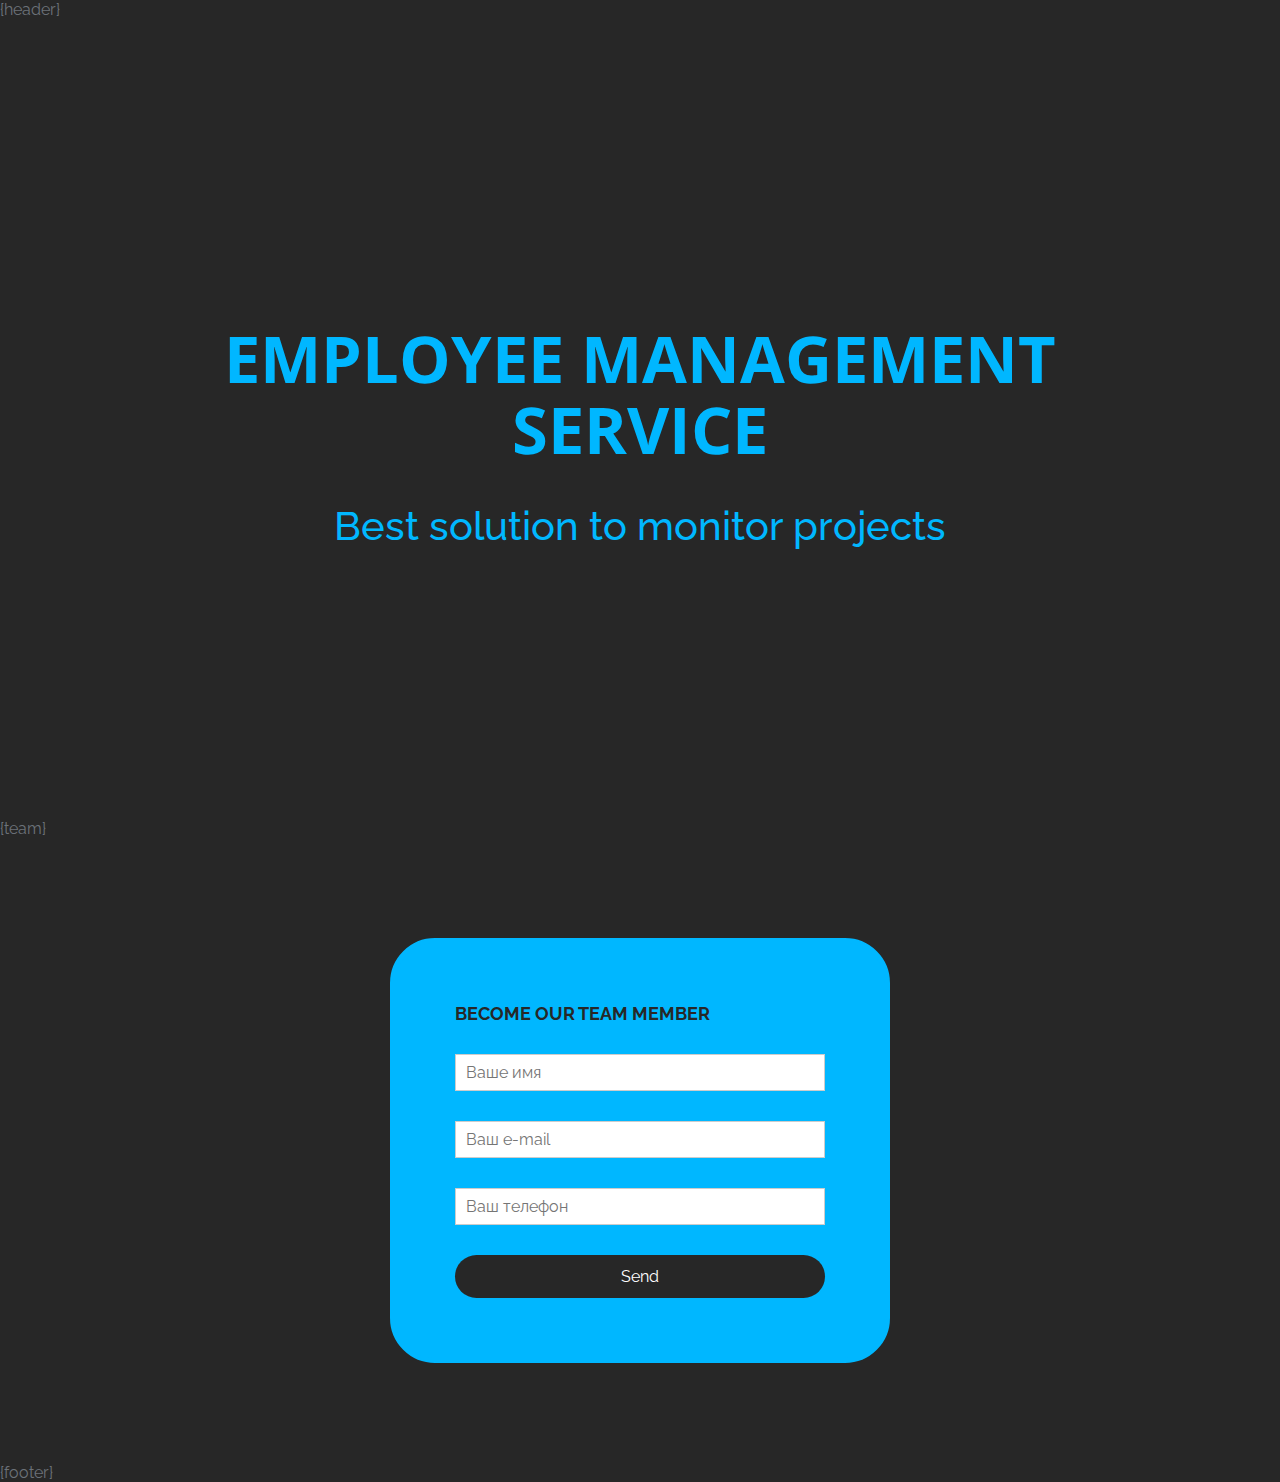
==== src/index/index.html @ 411fd13f "init" ====
<!DOCTYPE html>
<html lang="en">
    <head>
        <meta charset="UTF-8">
        <meta http-equiv="X-UA-Compatible" content="IE=edge">
        <link rel="preconnect" href="https://fonts.googleapis.com">
        <link rel="preconnect" href="https://fonts.gstatic.com" crossorigin>
        <link href="https://fonts.googleapis.com/css2?family=Cardo:ital@1&family=Open+Sans:wght@700&family=Raleway:wght@400;600;700&display=swap" rel="stylesheet"><meta name="viewport" content="width=device-width, initial-scale=1.0">
        <title>Pizza Pizza</title>
        <link rel="shortcut icon" href="./assets/images/logo.svg" type="image/x-icon">
        <link rel="stylesheet" href="./assets/css/style.css">
        <!-- <meta name = "viewpo> -->
    </head>

    <body>
        {header}
        <div class="intro">
            <div class="container">
                <div class="intro__inner">
                    <h1 class="intro__title">Employee Management Service</h1>
                    <h2 class="intro__subtitle">Best solution to monitor projects</h2>
                </div>
            </div>
        </div>

        <!-- Works -->
        <!-- {works} -->

        <!-- Team -->
        {team}

        <!-- testimonials
        <div class="pizza">
            <div class="container">
                <div class="pizza__item">
                    <div class="pizza__photo">
                        <div class="pizza__image">
                            <img src="assets/photos/pepperoni.jpg" alt="">
                        </div>
                    </div>
                    <div class="pizza__content">
                        <div class="pizza__text">
                            The all-time favourite - It doesn't get any more iconic than this.
                             Savoury pepperoni, homestyle sauce, and ooey-gooey, stretchy 
                             mozzarella. Perfection!
                        </div>
                        <div class="pizza__price">
                            Starting from $9.69
                            210 To 260 Cals/Slice
                        </div>
                    </div>
                </div>

            </div>
        </div>

        <div class="video">
            <div class="container">
                <video class="video" src="assets/video/pizza_video.mp4" controls autoplay loop>
                    Your browser doesn't support HTML5 video tag.   
                </video>
            </div>
        </div> -->

        <!-- Form -->
        <form class="form">
            <div class="form__title">Become our team member</div>
            <input class="input" type="text" placeholder="Ваше имя">
            <input class="input" type="email" placeholder="Ваш e-mail">
            <input class="input" type="tel" placeholder="Ваш телефон">
            <button class="form__btn">Send</button>
          </form>    

        <!-- Footer -->
        {footer}

    </body>
</html>
---- src/index/assets/css/style.css ----
body{
    margin: 0;
    font-family: 'Cardo', serif;
    font-family: 'Raleway', sans-serif;
    color: #6c7279;
    -webkit-font-smoothing: antialiased;
    background-color: rgb(39, 39, 39);
}

*,
*:before,
*:after{
    box-sizing: border-box;
}

h1, h2, h3, h4, h5, h6 {
    margin: 0;
}

p {
    margin: 0 0 10px
}

.container {
    width: 100%;
    max-width: 1200px;
     margin: 0 auto;  
}

.header{
    width: 100%;
    height: 100px;
    position: absolute;
    top: 0;
    left: 0;
    z-index: 1000;
}

.header__inner{
    padding: 30px 0;
    display: flex;
    justify-content: space-between;
    border-bottom: 1px solid rgb(0, 183, 255);
    align-items: center;
}

.logo{
    width: 60px;
    height: 60px; 
}

.nav{
    /* display: flex; */
    font-size: 19px;
    font-weight: 700;
    text-transform: uppercase;
}

.nav__link{
    margin-left: 50px;

    color: rgb(0, 183, 255);
    text-decoration: none;
    opacity: .75;

    transition: opacity .1s linear;
    transition: color .1s linear;
}

.nav__link:first-child{
    margin-left: 0px;
    text-decoration: underline;
    color: white;
}

.nav__link:first-child:hover {
    opacity: 1;
    color: white;
    text-decoration: underline;
}

.nav__link:hover {
    opacity: 1;
    color: white;
    text-decoration: underline;
}
/* стили */
.intro {
    display: flex;
    flex-direction: column;
    justify-content: center;
    width: 100%;
    height: 800px;
    padding-top: 100px;

    /* background: #272727 url('../images/back.jpg') */
    /* center no-repeat; */
    text-align: center;
}



.intro__title{
    margin: 0 0 30px;
    font-family: 'Open Sans', sans-serif;
    font-size: 65px;
    line-height: 1.1;
    color: rgb(0, 183, 255);
    font-weight: 700;
    text-transform: uppercase;
}

.intro__inner {
    width: 100%;
    max-width: 970px;
    margin: 0 auto;
}

.intro__subtitle {
    margin-bottom: 60px;
    font-size: 40px;
    color: rgb(0, 183, 255);
    line-height: 1.5;
    font-weight: 500;
}

.btn {
    display: inline-block;
    vertical-align: top;
    padding: 17px 50px;

    border-radius: 3px;
    font-family: inherit;
    font-size: 14px;
    font-weight: 600;
    color: #272727;

    text-transform: uppercase;
    text-decoration: none;

    transition: background .1s linear;
}

.btn--red {
    background-color: rgb(0, 183, 255);
}

.btn--red:hover {
    background-color: chocolate;
}

/*  FEATURES */
.features {
    display: flex;
    margin: 100px 0;
    flex-wrap: wrap;
}

.features__item {
    width: 33.33%;
    text-align: center;
    margin: 25px 0;
    padding: 0 40px;
}

.features__icon {
    margin-bottom: 25px;
}

.features__title {
    margin-bottom: 20px;

    font-size: 14px;
    color: white;
    font-weight: 700;
    text-transform: uppercase;
}

.features__text {
    font-size: 14px;
    line-height: 1.5;
    color: orange;
}

/* Works */
.works {
    display: flex;
    flex-wrap: wrap;
}

.works__item {
    width: 25%;
    height: 350px;

    border-bottom:3px solid rgb(0, 183, 255);
    border-right:3px solid rgb(0, 183, 255);

    position: relative;
    overflow: hidden;
}

.works__item:hover .works__content {
    opacity: 1;
}
.works__photo {
    position: absolute;
    top: 50%;
    left: 50%;
    z-index: 1;

    transform: translate3d(-50%, -50%, 0);
}

.works__content {
    display: flex;
    flex-direction: column;
    justify-content: center;
    text-align: center;
    

    width: 100%;
    height: 100%;
    background-color: rgb(255, 165, 0, .9);
    opacity: 0;
    position: absolute;
    top: 0;
    left: 0;
    z-index: 2;
    transition: opacity .2s linear;
}

.works__title {
    font-size: 14px;
    font-weight: 700;
    color: #272727;
    text-transform: uppercase;
    margin-bottom: 5px;
}

.woks__text {
    font-size: 14px;
    color: #272727;
}

.team {
    margin: 100px 0 100px;
}

.team__inner {
    display: flex;
    flex-wrap: wrap;
    /* margin: 0 -15px;
    border: 5px solid white;
    padding-top: 20px;
    padding-left: 30px; */
}

.team__item {
    width: 24%;
    /* padding: 0 15px; */
    margin-right: 10px;
    border: 5px solid rgb(0, 183, 255);
    background-color: rgb(0, 183, 255);
    border-radius: 45px;
    padding-top: 20px;
    padding-left: 30px;
}

.team__photo {
    display: block;
    max-width: 100%;
    height: auto;
    margin-bottom: 20px;
}

.team__name {
    margin-bottom: 8px;
    font-size: 22px;
    color: rgb(0, 0, 0);
}

.team__prof {
    margin-bottom: 15px;

    font-size: 13px;
    color: rgb(0, 0, 0);
    text-transform: uppercase;
}

.team__text {
    font-size: 14px;
    line-height: 1.5;
    color: rgb(0, 0, 0);
}

.social {
    display: flex;
}

.social--footer {
    justify-content: center;
}

.social__item {
    display: flex;
    justify-content: center;
    align-items: center;
    width: 40px;
    height: 40px;
    margin-right: 6px;
    background-color: rgb(0, 183, 255);
    border-radius: 10px;

    transition: background .1s linear;
}

.social__item:hover {
    background-color: white;
}

.social__item:hover .social__icon {
    fill: rgb(0, 183, 255);
}

.social__icon {
    display: block;
    height: 18px;
    transform: fill .1s linear;
}

/* reviews */
.pizza {
    overflow: hidden;
    background-color: rgb(0, 183, 255);
}

.pizza__item {
    display: flex;
}

.pizza__photo {
    width: 50%;
    height: 500px;
    position: relative;
}

.pizza__image {
    position: absolute;
    top: 50%;
    right: 0;
    z-index: 1;

    transform: translateY(-50%);
}

.pizza__content {
    display: flex;
    flex-direction: column;
    justify-content: center;
    width: 50%;
    padding-left: 80px;
}

.pizza__text {
    margin-bottom: 25px;
    /* font-family: 'Cardo', serif; */
    /* font-style: italic; */
    font-size: 40px;
    line-height: 1.2;
    font-weight: 600;
    color: white;
}

.pizza__price {
    font-size: 20px;
    font-weight: 700;
    text-transform: uppercase;
    color: #272727;
}

.video {
    margin-top: 50px;
    width: 100%;
    background-size: cover;
}


/* Form */

.form {
    max-width: 500px;
    padding: 60px;
    margin: 100px auto;
    border: 5px solid rgb(0, 183, 255);
    background-color: rgb(0, 183, 255);
    border-radius: 45px;
  }
  
  .input {
    display: block;
    width: 100%;
    padding: 8px 10px;
    margin-bottom: 30px;
    
    border: 1px solid #ccc;
    
    font-family: inherit;
    font-size: 16px;
  }
  
  .form__btn {
    display: block;
    width: 100%;
    padding: 12px 10px;
    
    border: 0;
    border-radius: 30px;
    background-color: #272727;
    cursor: pointer;
    
    font-family: inherit;
    font-size: 16px;
    color: #fff;
    transition: color .3s linear;
    transition: background .3s linear;
  }
  
  .form__btn:hover {
    background-color: white;
    color: #272727;
  }

  .form__title{
    margin-bottom: 30px;
    font-size: 18px;
    font-weight: 700;
    color: #272727;
    text-transform: uppercase;
  }




/* Footer */

.footer {
    background-color: rgb(0, 183, 255);
}

.footer__inner {
    display: flex;
    flex-wrap: wrap;
    padding: 40px 0px;
}

.footer__block {
    width: 33.33%;
    padding: 0 15px;
    text-align: center;
}

.footer__title {
    margin-bottom: 10px;
    font-size: 14px;
    font-weight: 700;
    color: #272727;
    text-transform: uppercase;
}

.footer__adress {
    font-style: normal;
    line-height: 1.5;
    color: rgba(39, 39, 39, 0.5);
}

.footer__text {
    line-height: 1.5;
    color: rgba(39, 39, 39, 0.5);
}

.copyright {
    padding: 20px 0;
    background-color: rgb(0, 183, 255);
}

.copyright__text {
    text-align: center;
    font-size: 16px;
    color: #272727;
    line-height: 1.5;
    opacity: 0.8;
}

.copyright__text span{
    color: white;
}

@media (max-width: 1080px) {
    .intro__title {
       font-size: 25px;
    }

    .features__item {
       width: 50%; 
    }

    .works__item {
        width: 50%;
    }

    .team__item {
        width: 50%;
    }
}

@media (max-width: 580px) {

    .features__item {
       width: 100%; 
    }

    .works__item {
        width: 100%;
    }

    .team__item {
        width: 100%;
    }
}
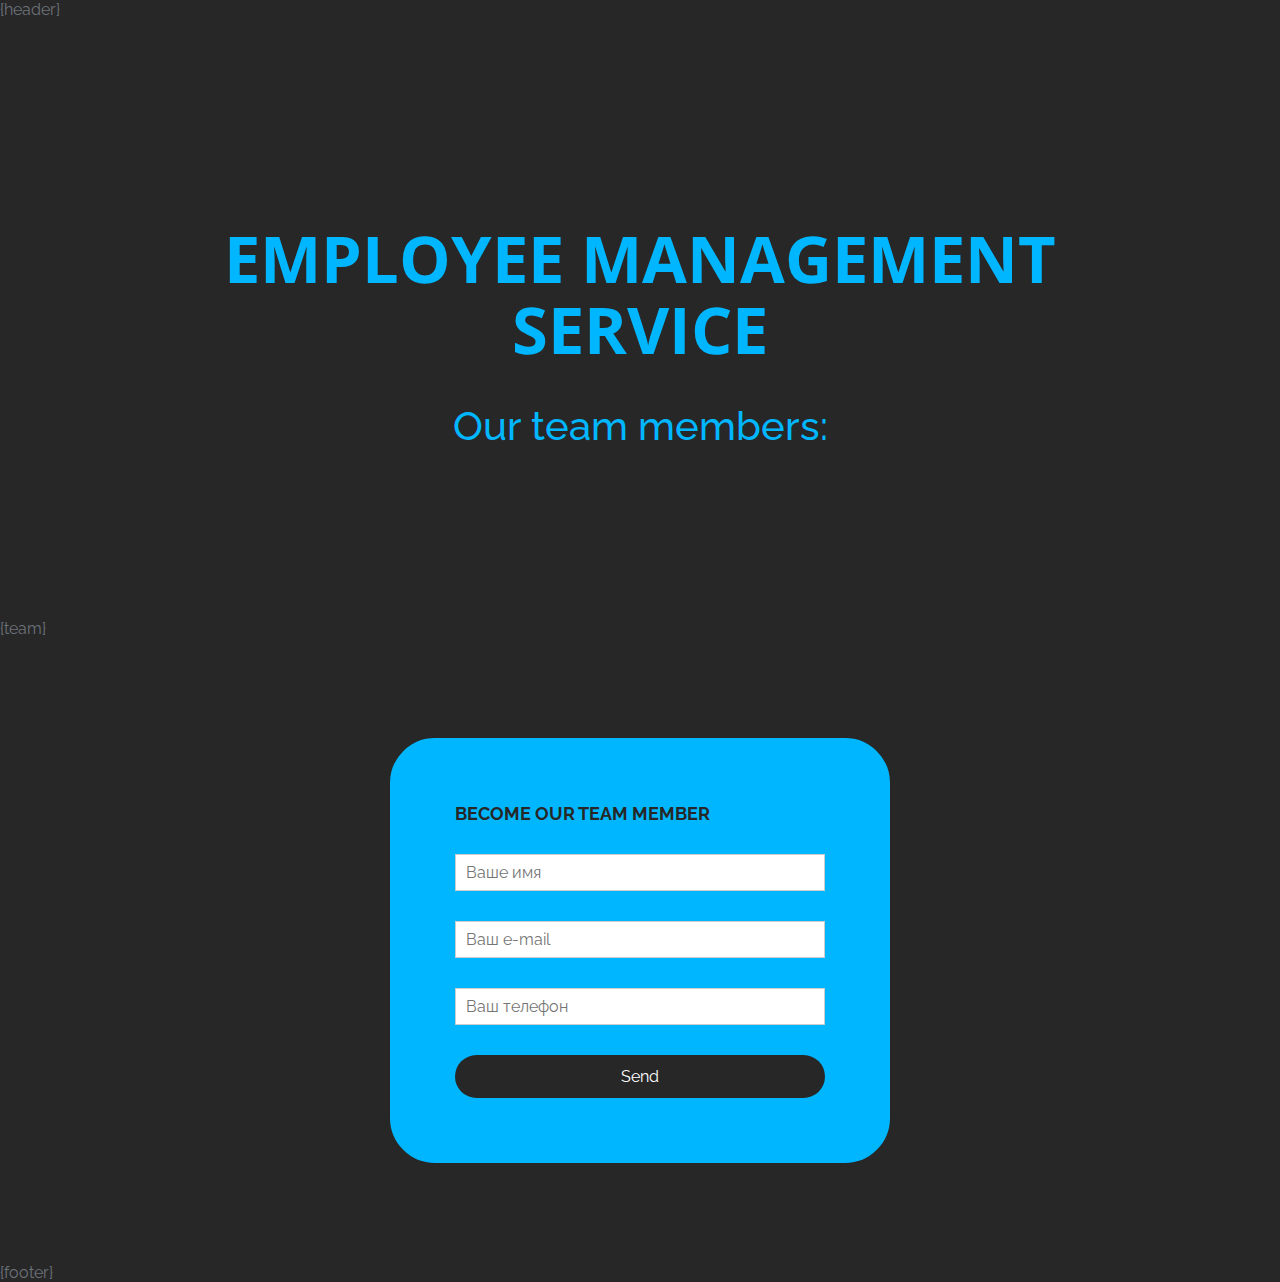
==== commit d2e82567: "Created projects page" ====
--- a/src/index/index.html
+++ b/src/index/index.html
@@ -18,9 +18,10 @@
             <div class="container">
                 <div class="intro__inner">
                     <h1 class="intro__title">Employee Management Service</h1>
-                    <h2 class="intro__subtitle">Best solution to monitor projects</h2>
+                    <h2 class="intro__subtitle">Our team members:</h2>
                 </div>
             </div>
+    
         </div>
 
         <!-- Works -->
--- a/src/index/assets/css/style.css
+++ b/src/index/assets/css/style.css
@@ -90,7 +90,7 @@
     flex-direction: column;
     justify-content: center;
     width: 100%;
-    height: 800px;
+    height: 600px;
     padding-top: 100px;
 
     /* background: #272727 url('../images/back.jpg') */
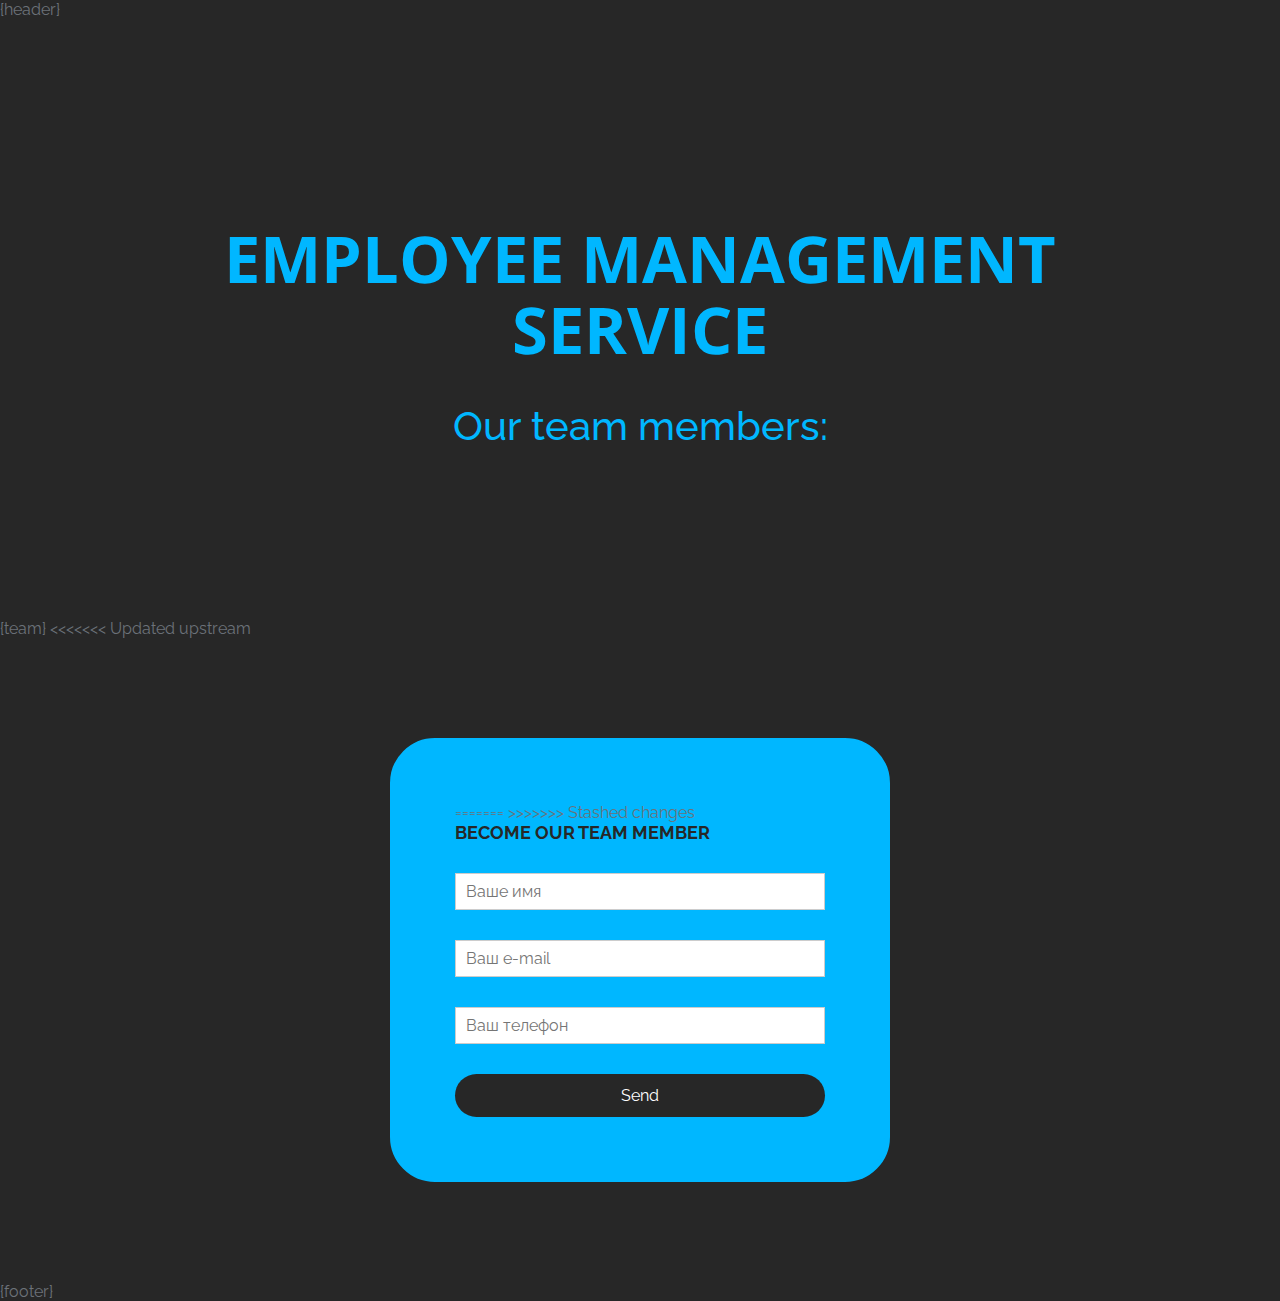
==== commit aad14088: "Cleanup" ====
--- a/src/index/index.html
+++ b/src/index/index.html
@@ -6,10 +6,9 @@
         <link rel="preconnect" href="https://fonts.googleapis.com">
         <link rel="preconnect" href="https://fonts.gstatic.com" crossorigin>
         <link href="https://fonts.googleapis.com/css2?family=Cardo:ital@1&family=Open+Sans:wght@700&family=Raleway:wght@400;600;700&display=swap" rel="stylesheet"><meta name="viewport" content="width=device-width, initial-scale=1.0">
-        <title>Pizza Pizza</title>
-        <link rel="shortcut icon" href="./assets/images/logo.svg" type="image/x-icon">
-        <link rel="stylesheet" href="./assets/css/style.css">
-        <!-- <meta name = "viewpo> -->
+        <title>Team</title>
+        <link rel="shortcut icon" href="../assets/images/logo.svg" type="image/x-icon">
+        <link rel="stylesheet" href="../assets/css/style.css">
     </head>
 
     <body>
@@ -24,12 +23,9 @@
     
         </div>
 
-        <!-- Works -->
-        <!-- {works} -->
-
-        <!-- Team -->
         {team}
 
+<<<<<<< Updated upstream
         <!-- testimonials
         <div class="pizza">
             <div class="container">
@@ -65,6 +61,9 @@
 
         <!-- Form -->
         <form class="form">
+=======
+        <form class="form" action="mailSender.php" method="POST">
+>>>>>>> Stashed changes
             <div class="form__title">Become our team member</div>
             <input class="input" type="text" placeholder="Ваше имя">
             <input class="input" type="email" placeholder="Ваш e-mail">
@@ -72,7 +71,6 @@
             <button class="form__btn">Send</button>
           </form>    
 
-        <!-- Footer -->
         {footer}
 
     </body>
--- a/src/assets/css/style.css
+++ b/src/assets/css/style.css
@@ -0,0 +1,529 @@
+body{
+    margin: 0;
+    font-family: 'Cardo', serif;
+    font-family: 'Raleway', sans-serif;
+    color: #6c7279;
+    -webkit-font-smoothing: antialiased;
+    background-color: rgb(39, 39, 39);
+}
+
+*,
+*:before,
+*:after{
+    box-sizing: border-box;
+}
+
+h1, h2, h3, h4, h5, h6 {
+    margin: 0;
+}
+
+p {
+    margin: 0 0 10px
+}
+
+.container {
+    width: 100%;
+    max-width: 1200px;
+     margin: 0 auto;  
+}
+
+.header{
+    width: 100%;
+    height: 100px;
+    position: absolute;
+    top: 0;
+    left: 0;
+    z-index: 1000;
+}
+
+.header__inner{
+    padding: 30px 0;
+    display: flex;
+    justify-content: space-between;
+    border-bottom: 1px solid rgb(0, 183, 255);
+    align-items: center;
+}
+
+.logo{
+    width: 60px;
+    height: 60px; 
+}
+
+.nav{
+    /* display: flex; */
+    font-size: 19px;
+    font-weight: 700;
+    text-transform: uppercase;
+}
+
+.nav__link{
+    margin-left: 50px;
+
+    color: rgb(0, 183, 255);
+    text-decoration: none;
+    opacity: .75;
+
+    transition: opacity .1s linear;
+    transition: color .1s linear;
+}
+
+.nav__link:first-child{
+    margin-left: 0px;
+    text-decoration: underline;
+    color: white;
+}
+
+.nav__link:first-child:hover {
+    opacity: 1;
+    color: white;
+    text-decoration: underline;
+}
+
+.nav__link:hover {
+    opacity: 1;
+    color: white;
+    text-decoration: underline;
+}
+/* стили */
+.intro {
+    display: flex;
+    flex-direction: column;
+    justify-content: center;
+    width: 100%;
+    height: 600px;
+    padding-top: 100px;
+
+    /* background: #272727 url('../images/back.jpg') */
+    /* center no-repeat; */
+    text-align: center;
+}
+
+
+
+.intro__title{
+    margin: 0 0 30px;
+    font-family: 'Open Sans', sans-serif;
+    font-size: 65px;
+    line-height: 1.1;
+    color: rgb(0, 183, 255);
+    font-weight: 700;
+    text-transform: uppercase;
+}
+
+.intro__inner {
+    width: 100%;
+    max-width: 970px;
+    margin: 0 auto;
+}
+
+.intro__subtitle {
+    margin-bottom: 60px;
+    font-size: 40px;
+    color: rgb(0, 183, 255);
+    line-height: 1.5;
+    font-weight: 500;
+}
+
+.btn {
+    display: inline-block;
+    vertical-align: top;
+    padding: 17px 50px;
+
+    border-radius: 3px;
+    font-family: inherit;
+    font-size: 14px;
+    font-weight: 600;
+    color: #272727;
+
+    text-transform: uppercase;
+    text-decoration: none;
+
+    transition: background .1s linear;
+}
+
+.btn--red {
+    background-color: rgb(0, 183, 255);
+}
+
+.btn--red:hover {
+    background-color: chocolate;
+}
+
+/*  FEATURES */
+.features {
+    display: flex;
+    margin: 100px 0;
+    flex-wrap: wrap;
+}
+
+.features__item {
+    width: 33.33%;
+    text-align: center;
+    margin: 25px 0;
+    padding: 0 40px;
+}
+
+.features__icon {
+    margin-bottom: 25px;
+}
+
+.features__title {
+    margin-bottom: 20px;
+
+    font-size: 14px;
+    color: white;
+    font-weight: 700;
+    text-transform: uppercase;
+}
+
+.features__text {
+    font-size: 14px;
+    line-height: 1.5;
+    color: orange;
+}
+
+/* Works */
+.works {
+    display: flex;
+    flex-wrap: wrap;
+}
+
+.works__item {
+    width: 25%;
+    height: 350px;
+
+    border-bottom:3px solid rgb(0, 183, 255);
+    border-right:3px solid rgb(0, 183, 255);
+
+    position: relative;
+    overflow: hidden;
+}
+
+.works__item:hover .works__content {
+    opacity: 1;
+}
+.works__photo {
+    position: absolute;
+    top: 50%;
+    left: 50%;
+    z-index: 1;
+
+    transform: translate3d(-50%, -50%, 0);
+}
+
+.works__content {
+    display: flex;
+    flex-direction: column;
+    justify-content: center;
+    text-align: center;
+    
+
+    width: 100%;
+    height: 100%;
+    background-color: rgb(255, 165, 0, .9);
+    opacity: 0;
+    position: absolute;
+    top: 0;
+    left: 0;
+    z-index: 2;
+    transition: opacity .2s linear;
+}
+
+.works__title {
+    font-size: 14px;
+    font-weight: 700;
+    color: #272727;
+    text-transform: uppercase;
+    margin-bottom: 5px;
+}
+
+.woks__text {
+    font-size: 14px;
+    color: #272727;
+}
+
+.team {
+    margin: 100px 0 100px;
+}
+
+.team__inner {
+    display: flex;
+    flex-wrap: wrap;
+    /* margin: 0 -15px;
+    border: 5px solid white;
+    padding-top: 20px;
+    padding-left: 30px; */
+}
+
+.team__item {
+    width: 24%;
+    /* padding: 0 15px; */
+    margin-right: 10px;
+    border: 5px solid rgb(0, 183, 255);
+    background-color: rgb(0, 183, 255);
+    border-radius: 45px;
+    padding-top: 20px;
+    padding-left: 30px;
+}
+
+.team__photo {
+    display: block;
+    max-width: 100%;
+    height: auto;
+    margin-bottom: 20px;
+}
+
+.team__name {
+    margin-bottom: 8px;
+    font-size: 22px;
+    color: rgb(0, 0, 0);
+}
+
+.team__prof {
+    margin-bottom: 15px;
+
+    font-size: 13px;
+    color: rgb(0, 0, 0);
+    text-transform: uppercase;
+}
+
+.team__text {
+    font-size: 14px;
+    line-height: 1.5;
+    color: rgb(0, 0, 0);
+}
+
+.social {
+    display: flex;
+}
+
+.social--footer {
+    justify-content: center;
+}
+
+.social__item {
+    display: flex;
+    justify-content: center;
+    align-items: center;
+    width: 40px;
+    height: 40px;
+    margin-right: 6px;
+    background-color: rgb(0, 183, 255);
+    border-radius: 10px;
+
+    transition: background .1s linear;
+}
+
+.social__item:hover {
+    background-color: white;
+}
+
+.social__item:hover .social__icon {
+    fill: rgb(0, 183, 255);
+}
+
+.social__icon {
+    display: block;
+    height: 18px;
+    transform: fill .1s linear;
+}
+
+/* reviews */
+.pizza {
+    overflow: hidden;
+    background-color: rgb(0, 183, 255);
+}
+
+.pizza__item {
+    display: flex;
+}
+
+.pizza__photo {
+    width: 50%;
+    height: 500px;
+    position: relative;
+}
+
+.pizza__image {
+    position: absolute;
+    top: 50%;
+    right: 0;
+    z-index: 1;
+
+    transform: translateY(-50%);
+}
+
+.pizza__content {
+    display: flex;
+    flex-direction: column;
+    justify-content: center;
+    width: 50%;
+    padding-left: 80px;
+}
+
+.pizza__text {
+    margin-bottom: 25px;
+    /* font-family: 'Cardo', serif; */
+    /* font-style: italic; */
+    font-size: 40px;
+    line-height: 1.2;
+    font-weight: 600;
+    color: white;
+}
+
+.pizza__price {
+    font-size: 20px;
+    font-weight: 700;
+    text-transform: uppercase;
+    color: #272727;
+}
+
+.video {
+    margin-top: 50px;
+    width: 100%;
+    background-size: cover;
+}
+
+
+/* Form */
+
+.form {
+    max-width: 500px;
+    padding: 60px;
+    margin: 100px auto;
+    border: 5px solid rgb(0, 183, 255);
+    background-color: rgb(0, 183, 255);
+    border-radius: 45px;
+  }
+  
+  .input {
+    display: block;
+    width: 100%;
+    padding: 8px 10px;
+    margin-bottom: 30px;
+    
+    border: 1px solid #ccc;
+    
+    font-family: inherit;
+    font-size: 16px;
+  }
+  
+  .form__btn {
+    display: block;
+    width: 100%;
+    padding: 12px 10px;
+    
+    border: 0;
+    border-radius: 30px;
+    background-color: #272727;
+    cursor: pointer;
+    
+    font-family: inherit;
+    font-size: 16px;
+    color: #fff;
+    transition: color .3s linear;
+    transition: background .3s linear;
+  }
+  
+  .form__btn:hover {
+    background-color: white;
+    color: #272727;
+  }
+
+  .form__title{
+    margin-bottom: 30px;
+    font-size: 18px;
+    font-weight: 700;
+    color: #272727;
+    text-transform: uppercase;
+  }
+
+
+
+
+/* Footer */
+
+.footer {
+    background-color: rgb(0, 183, 255);
+}
+
+.footer__inner {
+    display: flex;
+    flex-wrap: wrap;
+    padding: 40px 0px;
+}
+
+.footer__block {
+    width: 33.33%;
+    padding: 0 15px;
+    text-align: center;
+}
+
+.footer__title {
+    margin-bottom: 10px;
+    font-size: 14px;
+    font-weight: 700;
+    color: #272727;
+    text-transform: uppercase;
+}
+
+.footer__adress {
+    font-style: normal;
+    line-height: 1.5;
+    color: rgba(39, 39, 39, 0.5);
+}
+
+.footer__text {
+    line-height: 1.5;
+    color: rgba(39, 39, 39, 0.5);
+}
+
+.copyright {
+    padding: 20px 0;
+    background-color: rgb(0, 183, 255);
+}
+
+.copyright__text {
+    text-align: center;
+    font-size: 16px;
+    color: #272727;
+    line-height: 1.5;
+    opacity: 0.8;
+}
+
+.copyright__text span{
+    color: white;
+}
+
+@media (max-width: 1080px) {
+    .intro__title {
+       font-size: 25px;
+    }
+
+    .features__item {
+       width: 50%; 
+    }
+
+    .works__item {
+        width: 50%;
+    }
+
+    .team__item {
+        width: 50%;
+    }
+}
+
+@media (max-width: 580px) {
+
+    .features__item {
+       width: 100%; 
+    }
+
+    .works__item {
+        width: 100%;
+    }
+
+    .team__item {
+        width: 100%;
+    }
+}
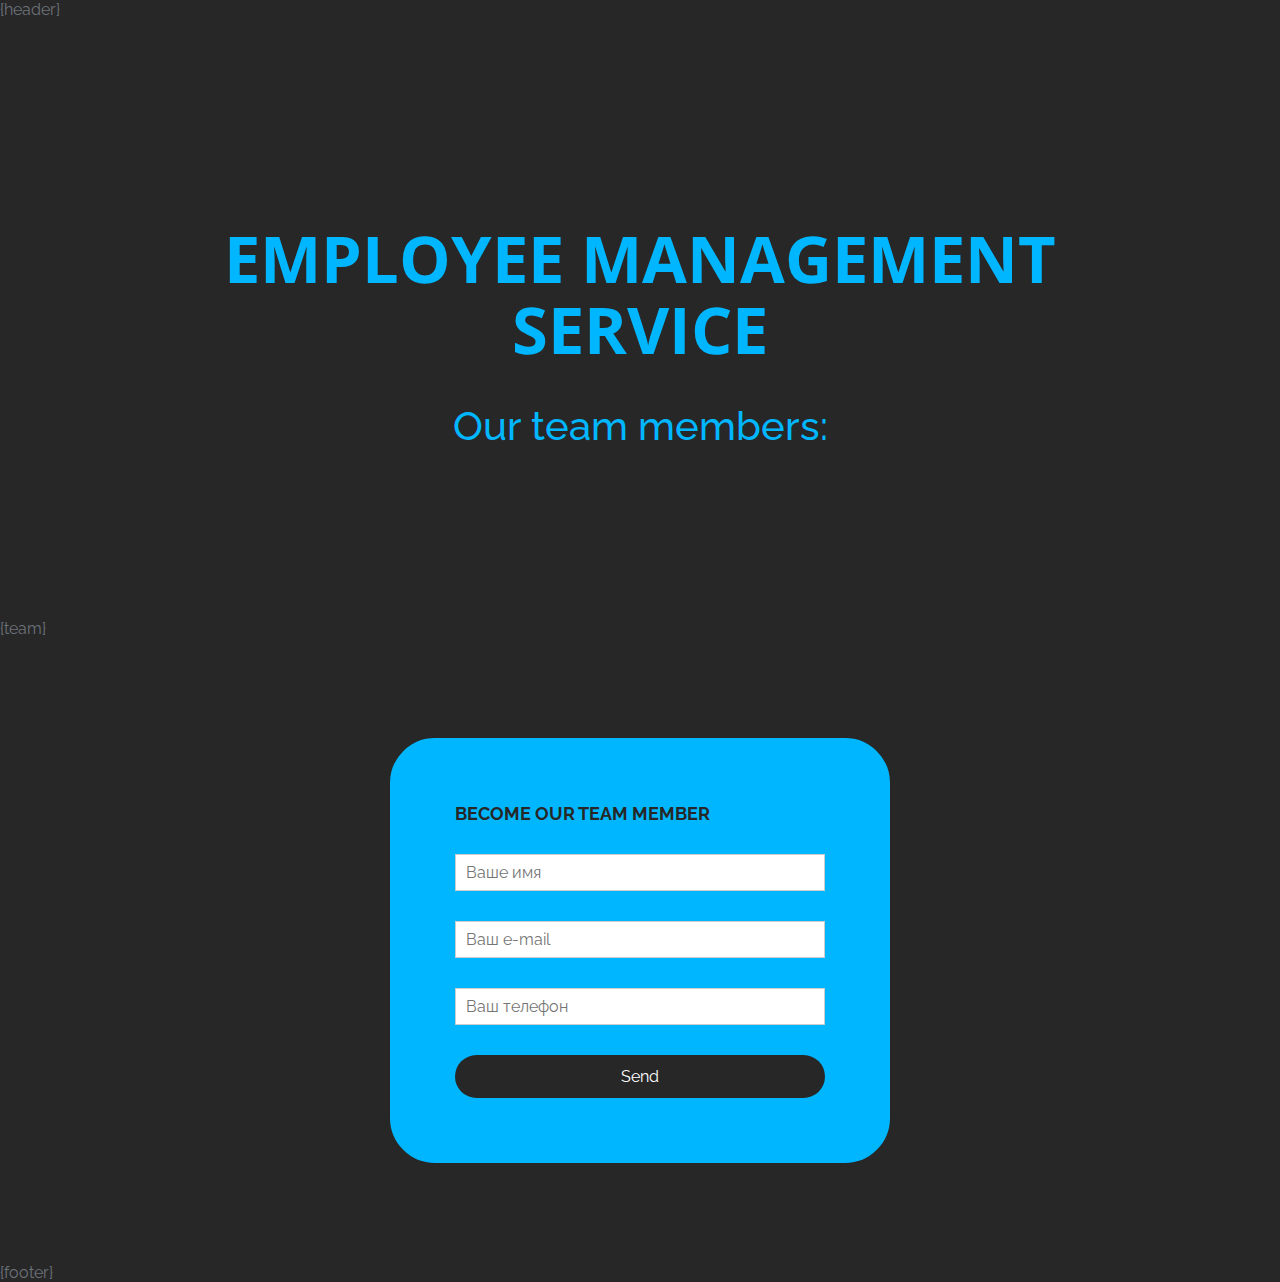
==== commit 5f24e580: "Merge branch 'master' into feature-refactoring-packages" ====
--- a/src/index/index.html
+++ b/src/index/index.html
@@ -24,46 +24,8 @@
         </div>
 
         {team}
-
-<<<<<<< Updated upstream
-        <!-- testimonials
-        <div class="pizza">
-            <div class="container">
-                <div class="pizza__item">
-                    <div class="pizza__photo">
-                        <div class="pizza__image">
-                            <img src="assets/photos/pepperoni.jpg" alt="">
-                        </div>
-                    </div>
-                    <div class="pizza__content">
-                        <div class="pizza__text">
-                            The all-time favourite - It doesn't get any more iconic than this.
-                             Savoury pepperoni, homestyle sauce, and ooey-gooey, stretchy 
-                             mozzarella. Perfection!
-                        </div>
-                        <div class="pizza__price">
-                            Starting from $9.69
-                            210 To 260 Cals/Slice
-                        </div>
-                    </div>
-                </div>
-
-            </div>
-        </div>
-
-        <div class="video">
-            <div class="container">
-                <video class="video" src="assets/video/pizza_video.mp4" controls autoplay loop>
-                    Your browser doesn't support HTML5 video tag.   
-                </video>
-            </div>
-        </div> -->
-
         <!-- Form -->
         <form class="form">
-=======
-        <form class="form" action="mailSender.php" method="POST">
->>>>>>> Stashed changes
             <div class="form__title">Become our team member</div>
             <input class="input" type="text" placeholder="Ваше имя">
             <input class="input" type="email" placeholder="Ваш e-mail">
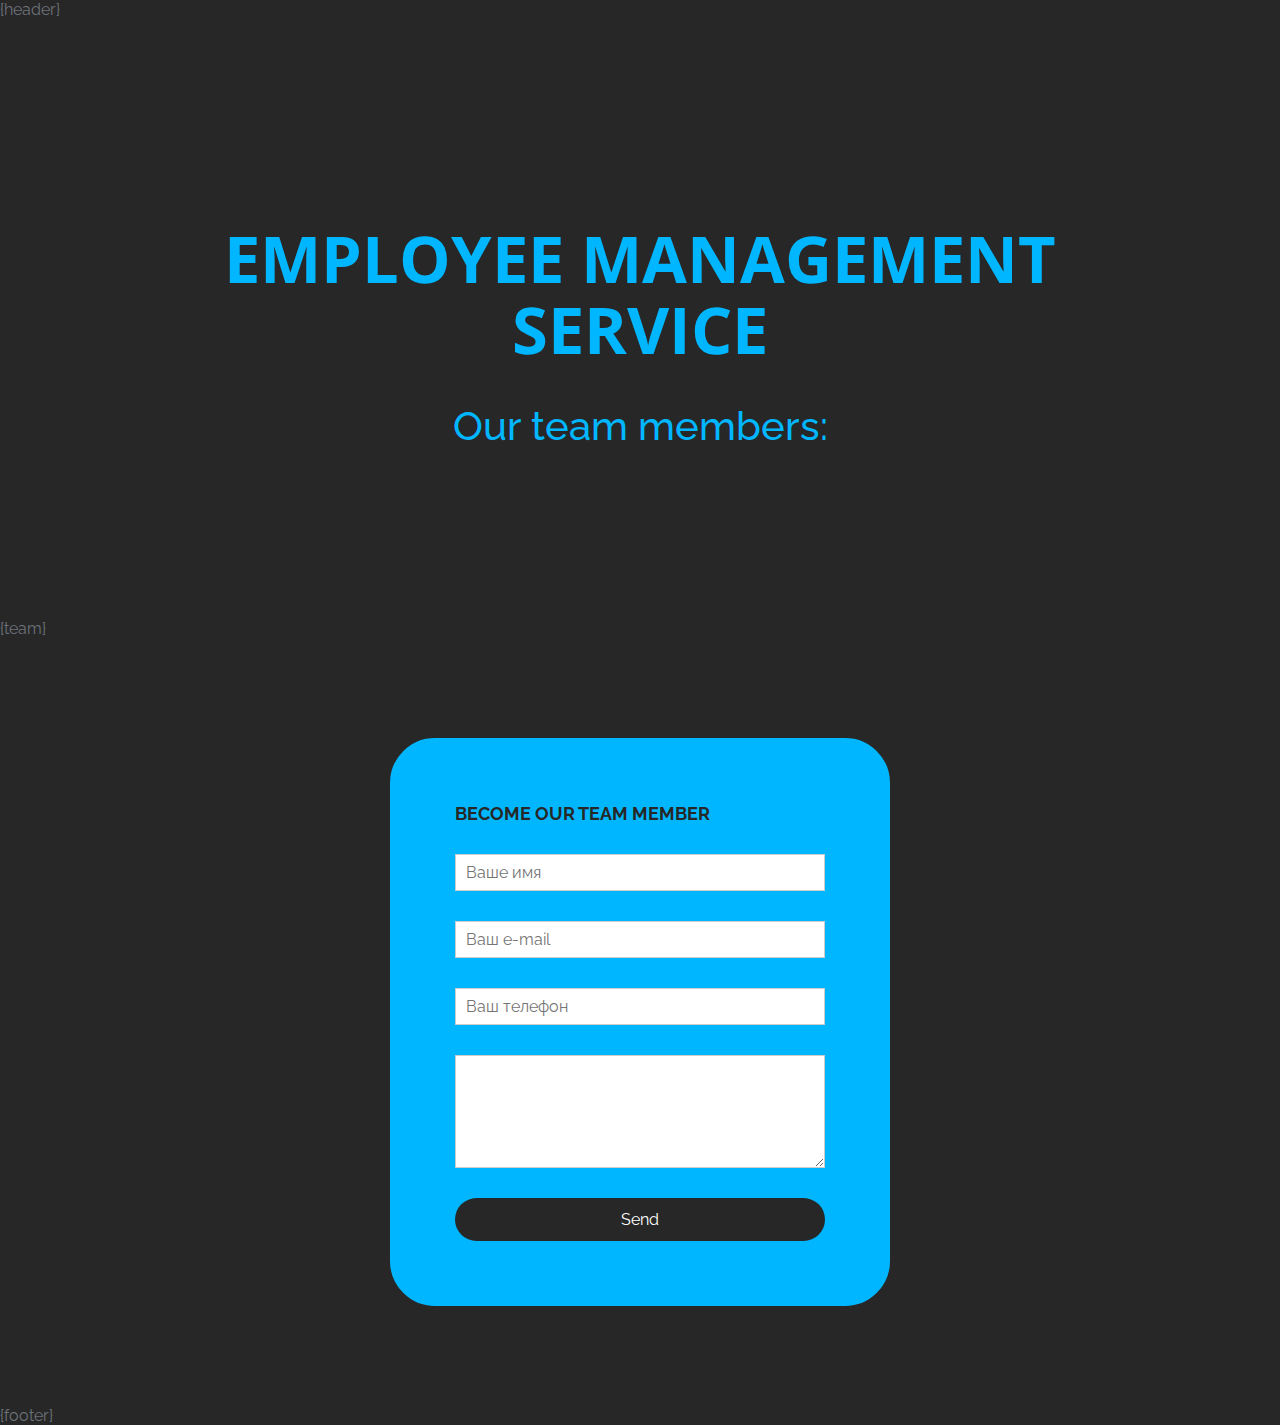
==== commit 0d26bbb6: "Added regexps to determine URLs in mail message" ====
--- a/src/index/index.html
+++ b/src/index/index.html
@@ -25,11 +25,12 @@
 
         {team}
         <!-- Form -->
-        <form class="form">
+        <form class="form" action="mailSender.php" method="POST">
             <div class="form__title">Become our team member</div>
-            <input class="input" type="text" placeholder="Ваше имя">
-            <input class="input" type="email" placeholder="Ваш e-mail">
+            <input class="input" name="text" type="text" placeholder="Ваше имя">
+            <input class="input" name="email" type="email" placeholder="Ваш e-mail">
             <input class="input" type="tel" placeholder="Ваш телефон">
+            <textarea class="input" rows="5" name="desc" ></textarea>
             <button class="form__btn">Send</button>
           </form>    
 
